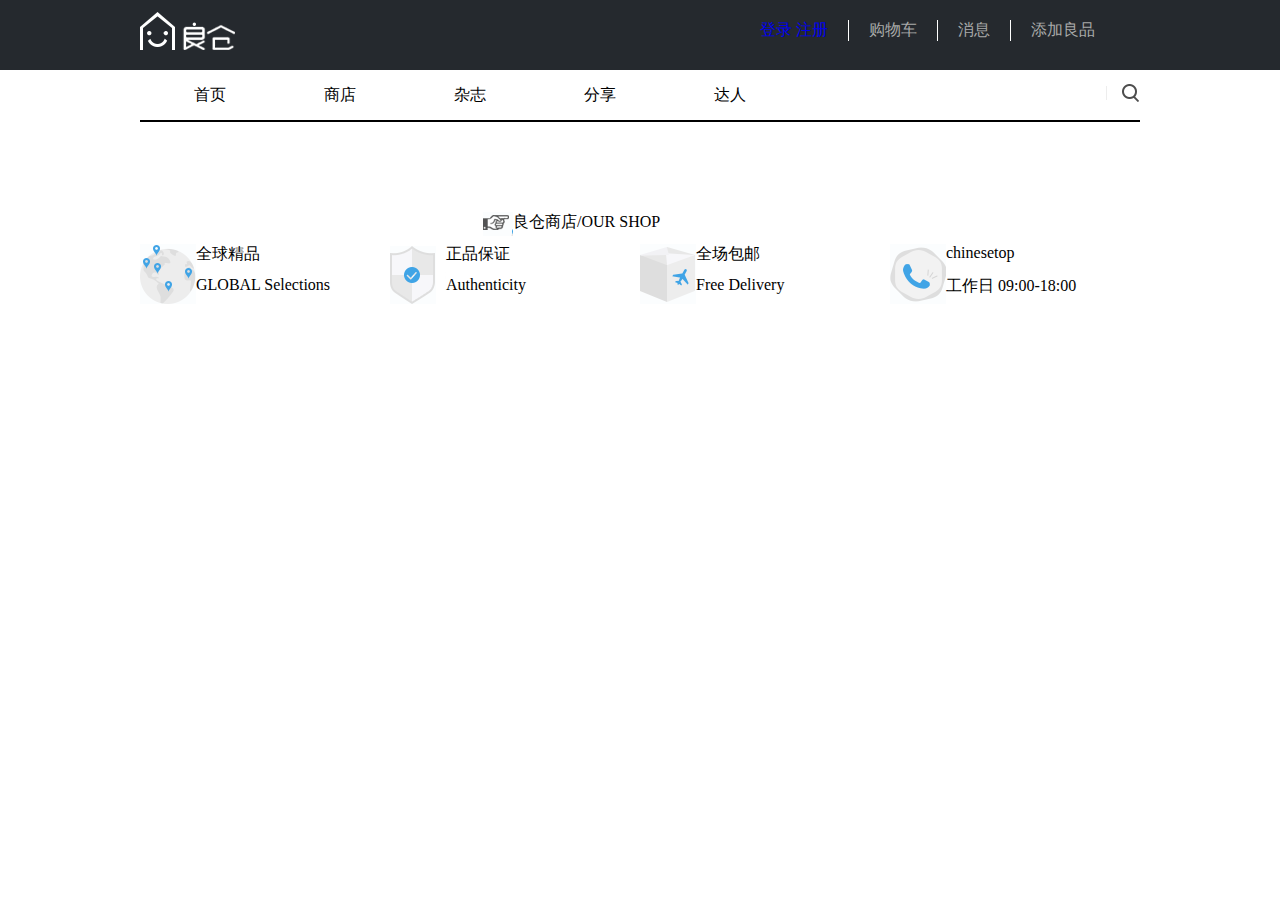
==== index.html @ c93b1711 "111111" ====
<!doctype html>
<html lang="en">
<head>
    <meta charset="UTF-8">
    <title>index</title>
    <link rel="stylesheet" href="css/base.css">
    <link rel="stylesheet" href="css/index.css">
</head>
<body>
<!--导航栏 -->
<div class="header">

    <div class="header-top">

        <div class="header-middle">

            <div class="logo">

                <a href="javascript:"></a>

            </div>

            <ul class="logo-right">
                <li>
                    <a class=" login" href="javascript:">登录</a>
                    <a class="register" href="javascript:">注册</a>
                </li>
                <li ><a class="cart-wrapper discolor" href="javascript:">购物车</a></li>
                <li ><a class="posr discolor" href="javascript:">消息</a></li>
                <li class="line" ><a class="add discolor" href="javascript:">添加良品</a></li>
            </ul>

        </div>

    </div>

    <div class="nav">
        <ul class="fl">
            <li class="active"><a  href="javascript:">首页</a> </li>
            <li class="active"><a  href="javascript:">商店</a> </li>
            <li class="active"><a href="javascript:">杂志</a> </li>
            <li class="active"><a  href="javascript:">分享</a> </li>
            <li class="active"><a href="javascript:">达人</a> </li>


        </ul>

        <div class="search">
            <a class="search-icon" href="javascript:"></a>
        </div>
    </div>

</div>




<header>
        <ul id="nav">

        </ul>

    </header>

   <section>
       <ul class="goodsUl" id="goodsUl">


       </ul>

   </section>


<!--尾部-->
<div id="service">
    <p>
        <a class="hand" href="javascript:"></a>
        <a href="javascript:">良仓商店/OUR SHOP</a>
    </p>

    <div class="slogen">
        <dl class="fore1">
            <dt></dt>
            <dd>
                <p class="chinesetop">全球精品</p>
                <p class="english">GLOBAL Selections</p>
            </dd>
        </dl>
        <dl class="fore2">
            <dt></dt>
            <dd>
                <p class="chinesetop">正品保证</p>
                <p class="english">Authenticity</p>
            </dd>
        </dl>
        <dl class="fore3">
            <dt></dt>
            <dd>
                <p class="chinesetop">全场包邮</p>
                <p class="english">Free Delivery</p>
            </dd>
        </dl>
        <dl class="fore4">
            <dt></dt>
            <dd>
                <p class="chinesetop">chinesetop</p>
                <p class="english">工作日 09:00-18:00</p>
            </dd>
        </dl>
    </div>

</div>

</body>

<script src="js/jquery-1.12.3.min.js"></script>
<script src="js/index.js"></script>

</html>
---- css/base.css ----
/*全局通用样式*/

*{
    margin: 0;
    padding: 0;
}
li{
    list-style-type: none;
}
a{
    text-decoration: none;
}
img{
    border: none;
}

/*头部样式*/
.header-top{
    width: 100%;
    height:70px;
    background:#25292e;
}
.header-middle .logo a{
    width: 100px;
    height:45px;
    background-image: url("../images/icon.png");
    position: absolute;
    top:12px;
    float: left;
}
.header-middle{
    width: 1000px;
    height: 74px;
    margin: 0 auto;
}
.logo-right{
    width: 380px;
    height: 20px;
    float: right;
    padding: 20px;
}
.logo-right li{
    float: left;
    padding:0 20px;
    border-right: 1px solid white;
}
.logo-right .discolor{
 color: darkgrey;
}
.logo-right .line{
    border-right: none;
}
.nav{
    width: 1000px;
    height: 50px;
    margin: 0 auto;
    border-bottom:2px solid ;
}
.nav li{
    float: left;
}
.nav .fl{
    width: 700px;
    height: 50px;
    float: left;

}
.nav .fl li{
    width: 120px;
    height: 50px;
}
.nav .fl>li>a{
    color: black;
    width: 120px;
    height: 50px;
    line-height: 50px;
}
.search{
    width:300px;
    height: 50px;
    float:right;

}
.search .search-icon{
    background-image: url("../images/icon.png");
    width: 44px;
    height: 44px;
    background-position:-157px -143px ;
    float: right;
}
/*尾部样式*/
#service{
    margin-top: 30px;
   width: 100%;
}
#service p{
    width: 314px;
    height: 32px;
    margin: 0 auto;
}
#service a{
    color:black;
}
#service .hand{
    display: block;
    background-image: url("../images/icon.png");
    width: 30px;
    height: 24px;
    background-position:-174px -353px ;
    float: left;
}
.slogen{
    width: 1000px;
    margin: 0 auto;
    overflow: hidden;
}
.slogen dl{
    width: 250px;
    height: 60px;
    float: left;
}
.slogen .fore1 dt{
    background-image: url("../images/icon.png");
    width: 56px;
    height: 60px;
    background-position: 0 -355px;
    float: left;
}
.slogen dd{
    width: 185px;
}
.slogen .fore2 dt{
    background-image: url("../images/icon.png");
    width: 56px;
    height: 60px;
    background-position: -153px -217px;
    float: left;
}
.slogen .fore3 dt{
    background-image: url("../images/icon.png");
    width: 56px;
    height: 60px;
    background-position: -57px -353px;
    float: left;
}
.slogen .fore4 dt{
    background-image: url("../images/icon.png");
    width: 56px;
    height: 60px;
    background-position: -114px -353px;
    float: left;
}

/*导航样式*/
.nav ul li{
    float: left;
    display: inline-block;
    width: 50px;
    line-height: 30px;
    background: white;
    margin-left: 10px;
    text-align: center;
}
.goods{
    clear: both;
}
.goods ul li{
    display: block;
    float: left;
    width: 100px;
    height: 100px;
    border: 1px solid red;
    margin-right:10px ;
    margin-bottom: 10px;
    position: relative;
}
.goods ul li img{
    width: 100%;
    height: 100%;
}
.goods ul li p{
    position: absolute;
    bottom: 0px;
    text-align: center;
    overflow: hidden;
    font-size: 14px;
    color: coral;
    background-color: rgba(0,0,0,.3);
    width: 100%;
    height: 20px;
}
---- css/index.css ----
header{
    margin-top: 30px;
    width: 100%;
}
header ul{
    width: 1200px;
    height: 30px;
    overflow: hidden;
    margin: 0 auto;
}
header ul li{

    float: left;
    width: 100px;
    height: 30px;
    line-height: 30px;
    text-align: center;
    background-color: white;
    margin-right: 10px;
}
header ul li a{
    color: black;
}

section .goodsUl{
    overflow: hidden;
    margin:0 auto;
    width: 90%;

}
section .goodsUl li{
    display: block;
    width: 420px;
    height: 420px;
    float:left;
    margin-left: 20px;
    margin-top: 10px;
    text-align: center;

}
section .goodsUl li img{
    width: 300px;
}
section p a{
    color: black;
}
.price{
    background: indianred;
    font-size: 16px;
    color: white;
}
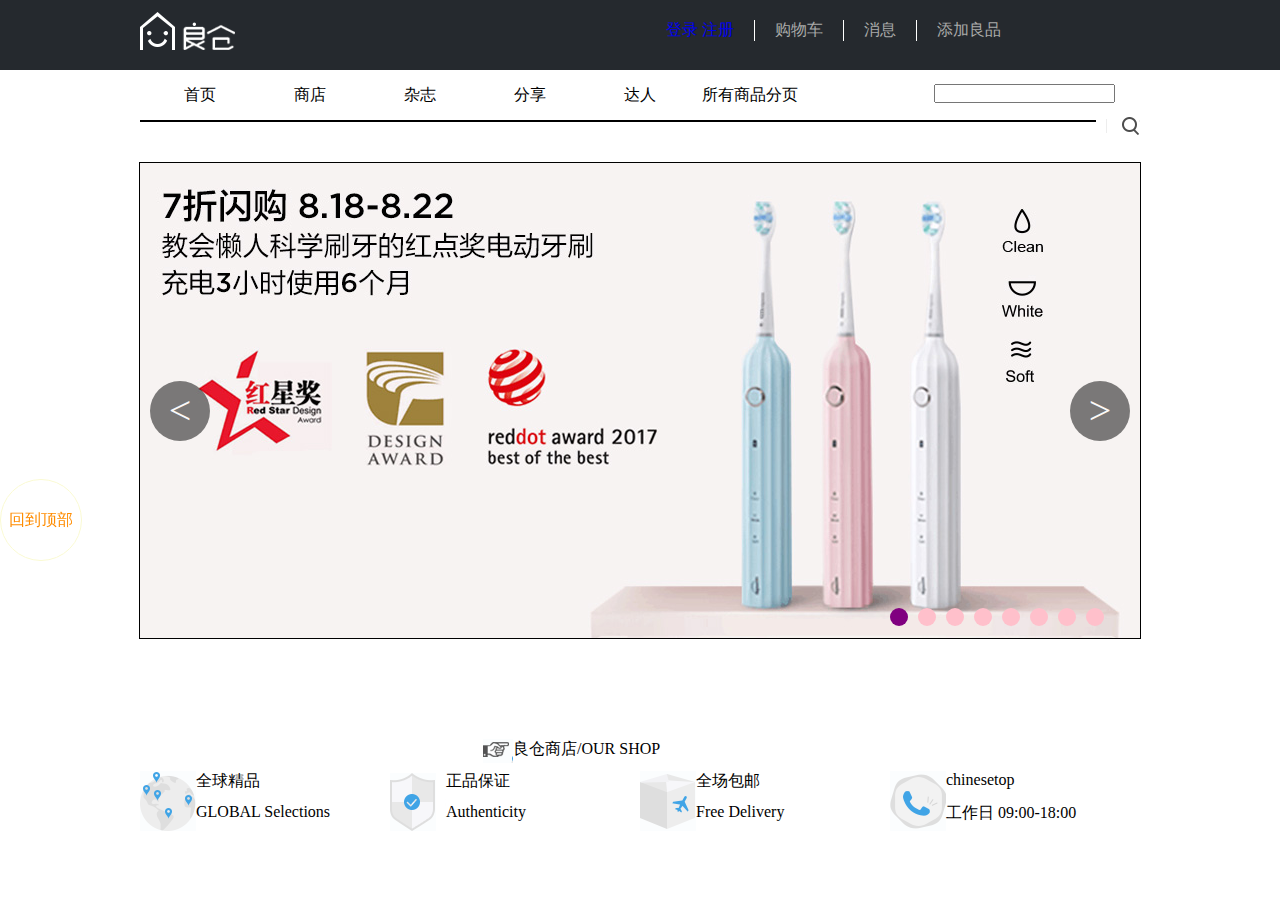
==== commit b56d931f: "121313" ====
--- a/index.html
+++ b/index.html
@@ -22,10 +22,10 @@
 
             <ul class="logo-right">
                 <li>
-                    <a class=" login" href="javascript:">登录</a>
-                    <a class="register" href="javascript:">注册</a>
+                    <a class=" login" href="login.html">登录</a>
+                    <a class="register" href="register.html">注册</a>
                 </li>
-                <li ><a class="cart-wrapper discolor" href="javascript:">购物车</a></li>
+                <li ><a class="cart-wrapper discolor" id="cart" href="cart.html">购物车</a></li>
                 <li ><a class="posr discolor" href="javascript:">消息</a></li>
                 <li class="line" ><a class="add discolor" href="javascript:">添加良品</a></li>
             </ul>
@@ -36,22 +36,64 @@
 
     <div class="nav">
         <ul class="fl">
-            <li class="active"><a  href="javascript:">首页</a> </li>
+            <li class="active"><a  href="index.html">首页</a> </li>
             <li class="active"><a  href="javascript:">商店</a> </li>
             <li class="active"><a href="javascript:">杂志</a> </li>
             <li class="active"><a  href="javascript:">分享</a> </li>
             <li class="active"><a href="javascript:">达人</a> </li>
-
+            <li class="active"><a href="paging.html">所有商品分页</a> </li>
 
         </ul>
 
-        <div class="search">
-            <a class="search-icon" href="javascript:"></a>
-        </div>
+        <p class="search">
+            <input type="text" id="search">
+            <a class="search-icon" id="btn1" href="detail.html"></a>
+        </p>
     </div>
 
 </div>
 
+
+<!--轮播-->
+<div class="carousel">
+    <div class="btn">
+        <a href="javascript:" class="leftBtn"><</a>
+        <a href="javascript:" class="rightBtn">></a>
+    </div>
+
+    <div class="m_unit">
+        <ul>
+            <li><a href="javascript:"><img src="images/0.jpg"></a> </li>
+            <li><a href="javascript:"><img src="images/1.jpg"></a> </li>
+            <li><a href="javascript:"><img src="images/2.jpg"></a> </li>
+            <li><a href="javascript:"><img src="images/3.jpg"></a> </li>
+            <li><a href="javascript:"><img src="images/4.jpg"></a> </li>
+            <li><a href="javascript:"><img src="images/5.jpg"></a> </li>
+            <li><a href="javascript:"><img src="images/6.jpg"></a> </li>
+            <li><a href="javascript:"><img src="images/7.jpg"></a> </li>
+        </ul>
+    </div>
+
+    <div class="circles">
+        <ol>
+            <li class="cur"></li>
+            <li></li>
+            <li></li>
+            <li></li>
+            <li></li>
+            <li></li>
+            <li></li>
+            <li></li>
+        </ol>
+
+    </div>
+
+</div>
+
+
+<p id="self">
+  回到顶部
+</p>
 
 
 
@@ -69,6 +111,9 @@
        </ul>
 
    </section>
+
+
+
 
 
 <!--尾部-->
@@ -111,6 +156,12 @@
 
 </div>
 
+
+ <div>
+
+
+ </div>
+
 </body>
 
 <script src="js/jquery-1.12.3.min.js"></script>
--- a/css/base.css
+++ b/css/base.css
@@ -34,7 +34,7 @@
     margin: 0 auto;
 }
 .logo-right{
-    width: 380px;
+    width: 474px;
     height: 20px;
     float: right;
     padding: 20px;
@@ -66,7 +66,7 @@
 
 }
 .nav .fl li{
-    width: 120px;
+    width: 100px;
     height: 50px;
 }
 .nav .fl>li>a{
@@ -80,6 +80,10 @@
     height: 50px;
     float:right;
 
+}
+#search{
+   margin-left: 94px;
+    margin-top: 14px;
 }
 .search .search-icon{
     background-image: url("../images/icon.png");
--- a/css/index.css
+++ b/css/index.css
@@ -1,3 +1,7 @@
+*{
+    margin: 0;
+    padding: 0;
+}
 header{
     margin-top: 30px;
     width: 100%;
@@ -42,10 +46,89 @@
     width: 300px;
 }
 section p a{
-    color: black;
+    color: blueviolet;
 }
 .price{
     background: indianred;
     font-size: 16px;
     color: white;
 }
+
+.carousel{
+    width: 1000px;
+    height:475px;
+    margin:40px auto;
+    border:1px solid #000;
+    position: relative;
+    overflow-x: hidden;
+}
+.carousel .m_unit{
+    width: 9000px;
+    position: absolute;
+    top:0;
+    left: 0;
+}
+.carousel .m_unit ul{
+    list-style: none;
+}
+.carousel .m_unit ul li{
+    float: left;
+    width:1000px;
+    height: 475px;
+    overflow: hidden;
+}
+.btn a{
+    position: absolute;
+    width: 60px;
+    height: 60px;
+    top:50%;
+    margin-top: -20px;
+    background-color: black;
+    opacity: 0.5;
+    z-index: 999;
+    font-size: 40px;
+    text-align: center;
+    border-radius: 50%;
+    line-height: 60px;
+    color: white;
+}
+.btn a.leftBtn{
+    left: 10px;
+}
+.btn a.rightBtn{
+    right: 10px;
+}
+.circles{
+    position:absolute;
+    bottom:10px;
+    right:10px;
+    width: 240px;
+    height:20px;
+}
+.circles ol{
+    list-style: none;
+}
+.circles ol li{
+    float: left;
+    width: 18px;
+    height: 18px;
+    margin-right: 10px;
+    border-radius: 50%;
+    background-color: pink;
+    cursor: pointer;
+}
+.circles ol li.cur{
+    background-color: purple;
+}
+#self{
+    width: 80px;
+    height: 80px;
+    position: fixed;
+    border:1px solid lightgoldenrodyellow;
+    border-radius: 50%;
+    text-align: center;
+    line-height: 80px;
+    margin-top:-200px ;
+    color: darkorange;
+    cursor: pointer;
+}
